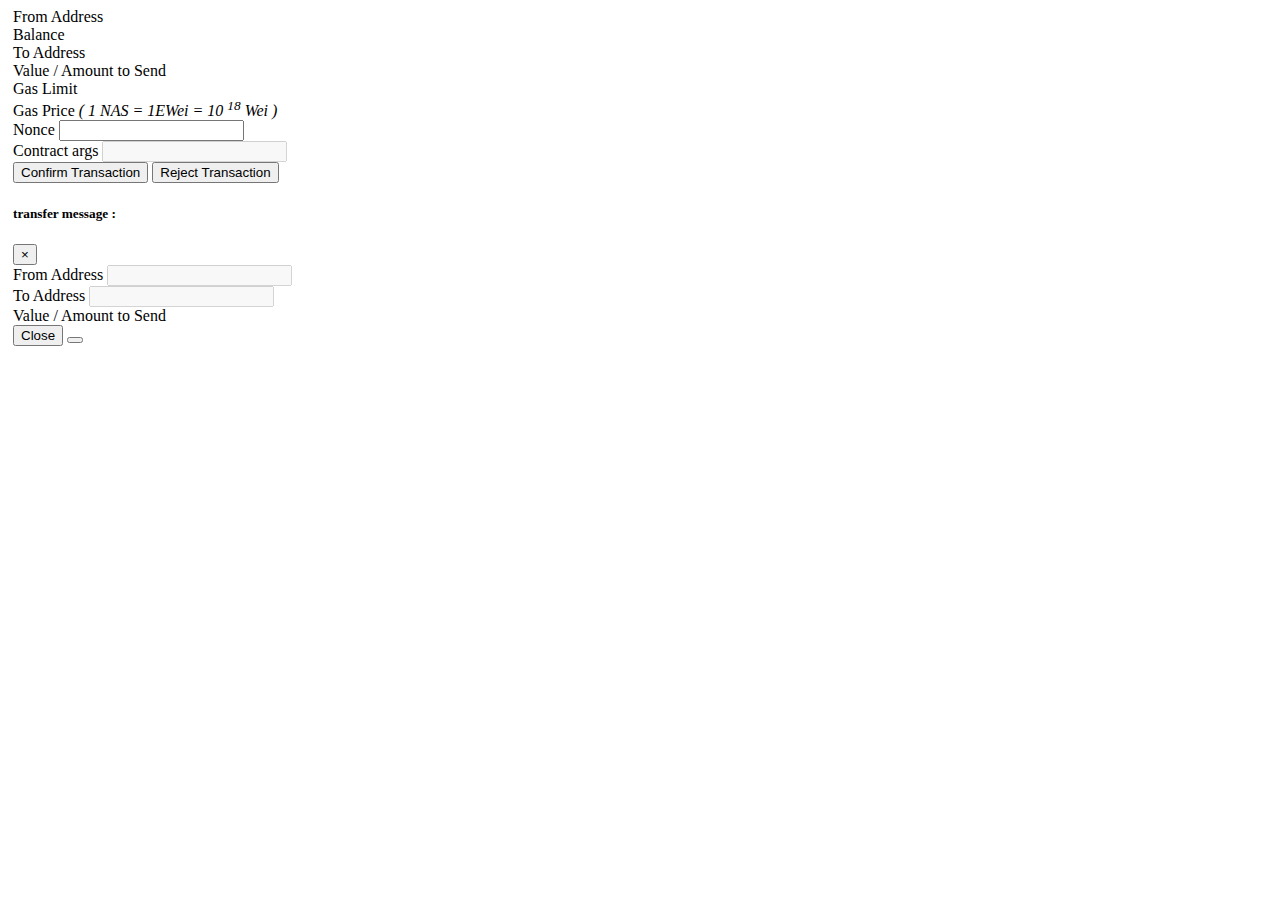
==== html/sendNas.html @ f03aea8c "add nax and update gaslimit" ====
<!doctype html>
<html>

<head>
    <meta charset=utf-8>
    <link rel="icon shortcut" href=images/logo.png type=image/png>
    <link rel=apple-touch-icon href=images/logo.png>
    <link rel=stylesheet href=lib/bootstrap-4.0.0-dist/css/bootstrap.min.css>
    <link rel=stylesheet href=css/base.css>
    <link rel=stylesheet href=css/ui-block.css>
    <meta name=viewport content="width=device-width">
    <title>NEBULAS</title>
    <style>
        .check_list {
            width: 400px;
            height: 500px;
            background-color: #f5f5f5;
            position: absolute;
            margin-left: 30%;
            margin-top: -50%;
            border-radius: 50px;
            padding: 20px;
        }

        .check_list .data {
            width: 100%;
        }

        .check_list .check {
            margin-top: 60px;
        }

        .active1 {
            display: none;
        }

        .transaction {
            margin-top: 1rem;
            display: none;
        }

        div#main-outer {
            width: 400px;
            margin: 5px;
            /*background: #DDD;*/
            border-radius: 5px;
        }

    </style>
</head>

<body>
    <div id="main-outer">
    <div class=logo-main></div>
    <div class=header></div>
    <div class="container select-wallet-file"></div>

    <div class="container change_wallet active1">
        <div>Your wallet file is imported.</div>
        <button id="change-wallet"  class="btn btn-block">switch to a different wallet</button>
    </div>

    <div id=send class="container send">
        <div class="form-group row">
            <div class=col-md-6>
                <label data-i18n=send-nas/from-address>From Address</label>
                <div class="from icon-address" data-disabled></div>
            </div>
            <div class=col-md-6>
                <label data-i18n=send-nas/balance>Balance</label>
                <div class=number-comma data-disabled data-id=balance data-unit=currency data-currency-selector></div>
            </div>
        </div>
        <div class="form-group row">
            <div class=col>
                <label data-i18n=send-nas/to-address>To Address</label>
                <div class="icon-address to"></div>
            </div>
            <div class=col>
                <label for=amount data-i18n=send-nas/amount>Value / Amount to Send</label>
                <div class=number-comma data-data-i18n=amount data-id=amount data-unit=currency data-validate="required number eqgt0"></div>
            </div>
        </div>
        <div class="form-group row">
            <div class=col>
                <label for=limit>
                    <span data-i18n=gas-limit>Gas Limit</span>
                </label>
                <div class=number-comma data-data-i18n=amount data-id=limit data-validate="required number gt0" data-value=400000></div>
            </div>
            <div class=col>
                <label for=price>
                    <span data-i18n=gas-price>Gas Price</span>
                    <i>( 1 NAS = 1EWei = 10
                        <sup>18</sup> Wei )</i>
                </label>
                <div class=number-comma data-data-i18n=amount data-id=price data-unit=wei data-validate="required number gt0" data-value=20000000000></div>
            </div>
        </div>
        <div class=form-group>
            <label for=nonce>Nonce</label>
            <input class=form-control id=nonce data-validate-order-matters="required number gt0">
        </div>
        <div id=contract_div class="form-group">
            <label for=contract>Contract args</label>
            <input class=form-control id=contract disabled >
        </div>
        <button id=generate class="btn btn-block" data-toggle=modal data-target=#modal-confirm  data-i18n=send-nas/button/generate>Confirm Transaction</button>
        <button id=reject class="btn btn-block" data-i18n=send-nas/button/reject>Reject Transaction</button>
        <button id=rejectAll class="btn btn-block active1" data-i18n=send-nas/button/rejectAll>Reject AllT</button>
    </div>

    <!-- send -->
    <div id=transaction class="container transaction">
        <div class=row>
            <div class=col-6>
                <div class=form-group>
                    <label for=raw data-i18n=send-nas/raw>Raw Transaction</label>
                    <textarea class=form-control rows=8 id=raw disabled></textarea>
                </div>
                <div class=form-group>
                    <label for=signed data-i18n=send-nas/signed>Signed Transaction</label>
                    <textarea class=form-control rows=8 id=signed disabled></textarea>
                </div>
            </div>
            <div class="col-6 text-center">
                <label data-i18n=send-nas/signed_qr>Signed Transaction QR</label>
                <div id=addressqr></div>
            </div>
        </div>
        <button type=button id=send_transaction class="btn btn-block" data-toggle=modal data-target=#modal-confirm data-i18n=send-nas/send>Send </button>

    </div>

    <!-- Transaction -->
    <div class="container transaction" id=receipt_div>
        <span data-i18n=contract/txhash></span>
        <i data-i18n=contract/clickToCheck></i>&darr;
        <a id=receipt></a>
        <div class=form-group>
            <label for=signed data-i18n=send-nas/receipt>receipt :</label>
            <textarea id=receipt_state rows=6 class=form-control disabled></textarea>
        </div>
    </div>

    <!-- Modal -->
    <div class="fade modal" id=modal-confirm tabindex=-1 role=dialog aria-labelledby=exampleModalLabel aria-hidden=true>
        <div class=modal-dialog role=document>
            <div class=modal-content>
                <div class=modal-header>
                    <h5 class=modal-title id=exampleModalLabel data-i18n=send-nas/transfer_msg>transfer message :</h5>
                    <button type=button class=close data-dismiss=modal aria-label=Close>
                        <span aria-hidden=true>&times;</span>
                    </button>
                </div>
                <div class=modal-body>
                    <div>
                        <label data-i18n=send-nas/from-address>From Address</label>
                        <input type=text class=form-control id=for_addr disabled>
                    </div>
                    <div>
                        <label data-i18n=send-nas/to-address>To Address</label>
                        <input type=text class=form-control id=to_addr disabled>
                    </div>
                    <div>
                        <label for=amount data-i18n=send-nas/amount>Value / Amount to Send</label>
                        <div class=number-comma data-data-i18n=amount data-id=value data-unit=currency data-disabled></div>
                    </div>
                    <!-- <div class=data>
                        <label>data</label>
                        <input type=text class=data id=data disabled style="width: 100%;">
                    </div> -->
                </div>
                <div class=modal-footer>
                    <button class="btn btn-secondary" data-dismiss=modal data-i18n=send-nas/close>Close</button>
                    <button class="btn btn-primary s" data-dismiss=modal data-i18n=send-nas/check></button>
                </div>
            </div>
        </div>
    </div>

    <div class=footer></div>

        <script src=../popup.js></script>
    <script src=lib/jquery-3.3.1.min.js></script>
    <script src=lib/bootstrap-4.0.0-dist/js/bootstrap.bundle.min.js data-depends=jquery.slim></script>
    <script src=lib/bootbox.min.js data-depends="bootstrap jquery.slim"></script>
    <script src=lib/jquery.qrcode.min.js data-depends=jquery></script>
    <script src=lib/blockies.min.js></script>
    <script src=lib/nebulas.js></script>
    <script src=js/1-localSave.js></script>
    <script src=js/home.v1.js></script>
    <script src=js/i18n.js data-depends=jquery.slim></script>
    <script src=js/ui-block.js data-depends="bootbox blockies jquery.slim i18n.js nebulas.js"></script>
    <script src=js/sendNas.js></script>
    </div>
</body>
</html>
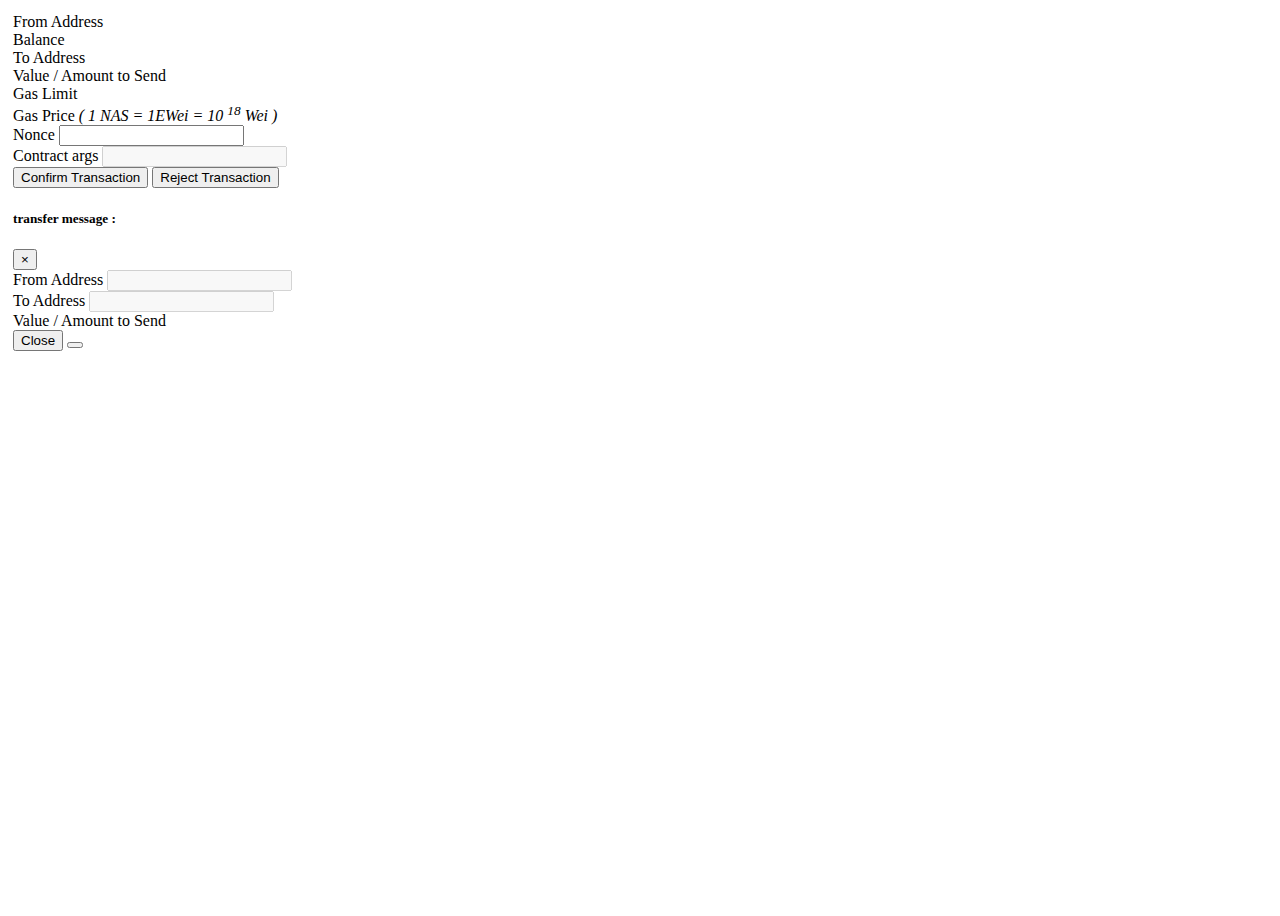
==== commit 6672eafd: "add risk tips" ====
--- a/html/sendNas.html
+++ b/html/sendNas.html
@@ -102,9 +102,10 @@
             <input class=form-control id=nonce data-validate-order-matters="required number gt0">
         </div>
         <div id=contract_div class="form-group">
-            <label for=contract>Contract args</label>
+            <label for=contract>Contract args</label><span data-i18n=send-nas/tips/risk class="risk-tips">High Risk</span>
             <input class=form-control id=contract disabled >
         </div>
+        <div data-i18n=send-nas/tips/text class="risk-text"></div>
         <button id=generate class="btn btn-block" data-toggle=modal data-target=#modal-confirm  data-i18n=send-nas/button/generate>Confirm Transaction</button>
         <button id=reject class="btn btn-block" data-i18n=send-nas/button/reject>Reject Transaction</button>
         <button id=rejectAll class="btn btn-block active1" data-i18n=send-nas/button/rejectAll>Reject AllT</button>
